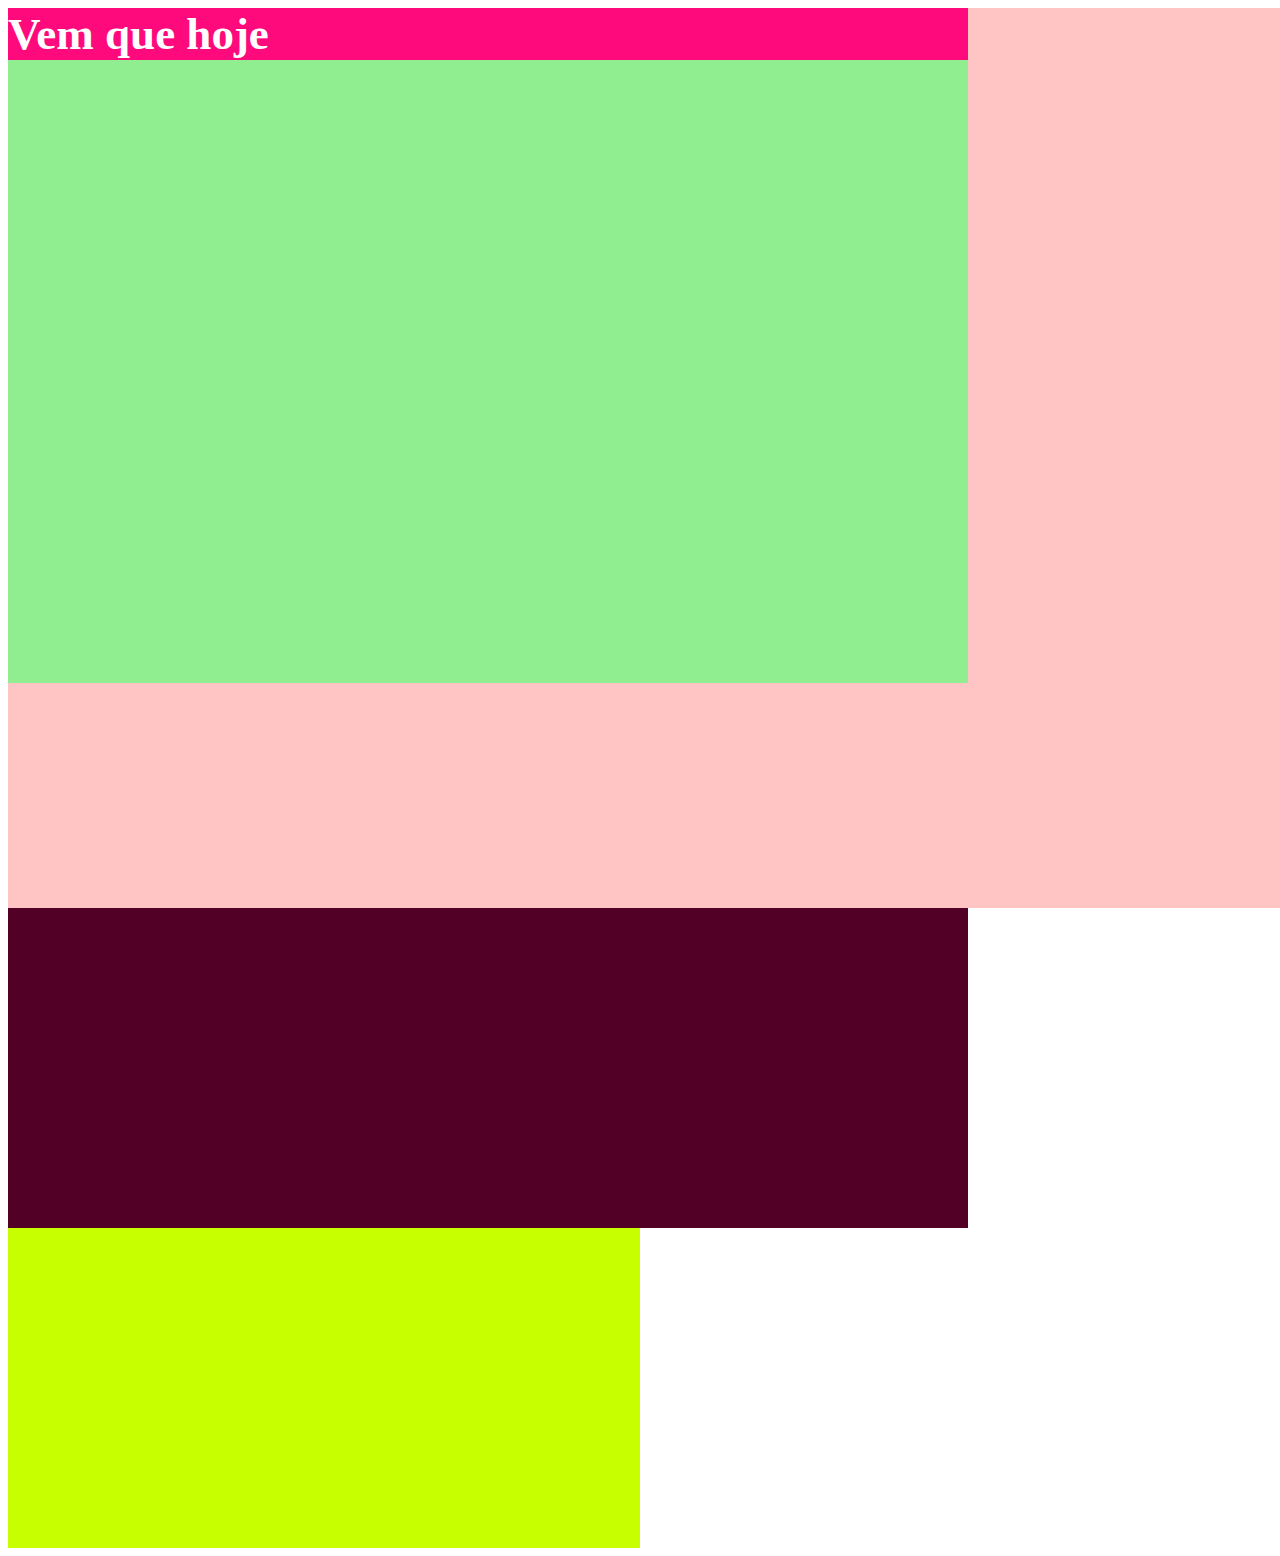
==== Exercícios/atividade1/exercicio02.html @ 9bc1d899 "Organizando pastas" ====
<!DOCTYPE html>
<html lang="pt-br">
<head>
    <meta charset="UTF-8">
    <meta name="viewport" content="width=device-width, initial-scale=1.0">
    <title>Exercício 02</title>
    <style>
        .forma1{
            background-color: #ff00003a; 
            height: 100vh; 
            width: 100vw;
            display: inline-block;
        }
        .forma2{
            background-color: #90EE90; 
            height: 75%; 
            width: 75%;
        }
        .forma3{
            color: white; 
            background-color: rgb(255, 10, 124); 
            font-size: 45px; 
            font-family: serif; 
            font-weight: bold;
        }
        .forma4{
            height: 50vw; 
            width: 50%; 
            background-color: rgb(200, 255, 0);
        }
        .forma5{
            width: 75vw; 
            height: 50%; 
            background-color: rgb(83, 0, 39);
        }
    </style>
</head>
<body>
    <div class="forma1">
        <div class="forma2">
            <div class="forma3">
                Vem que hoje
            </div>
        </div>
    </div>
    <br>
    <div class="forma4">
        <div class="forma5">

        </div>
    </div>
</body>
</html>
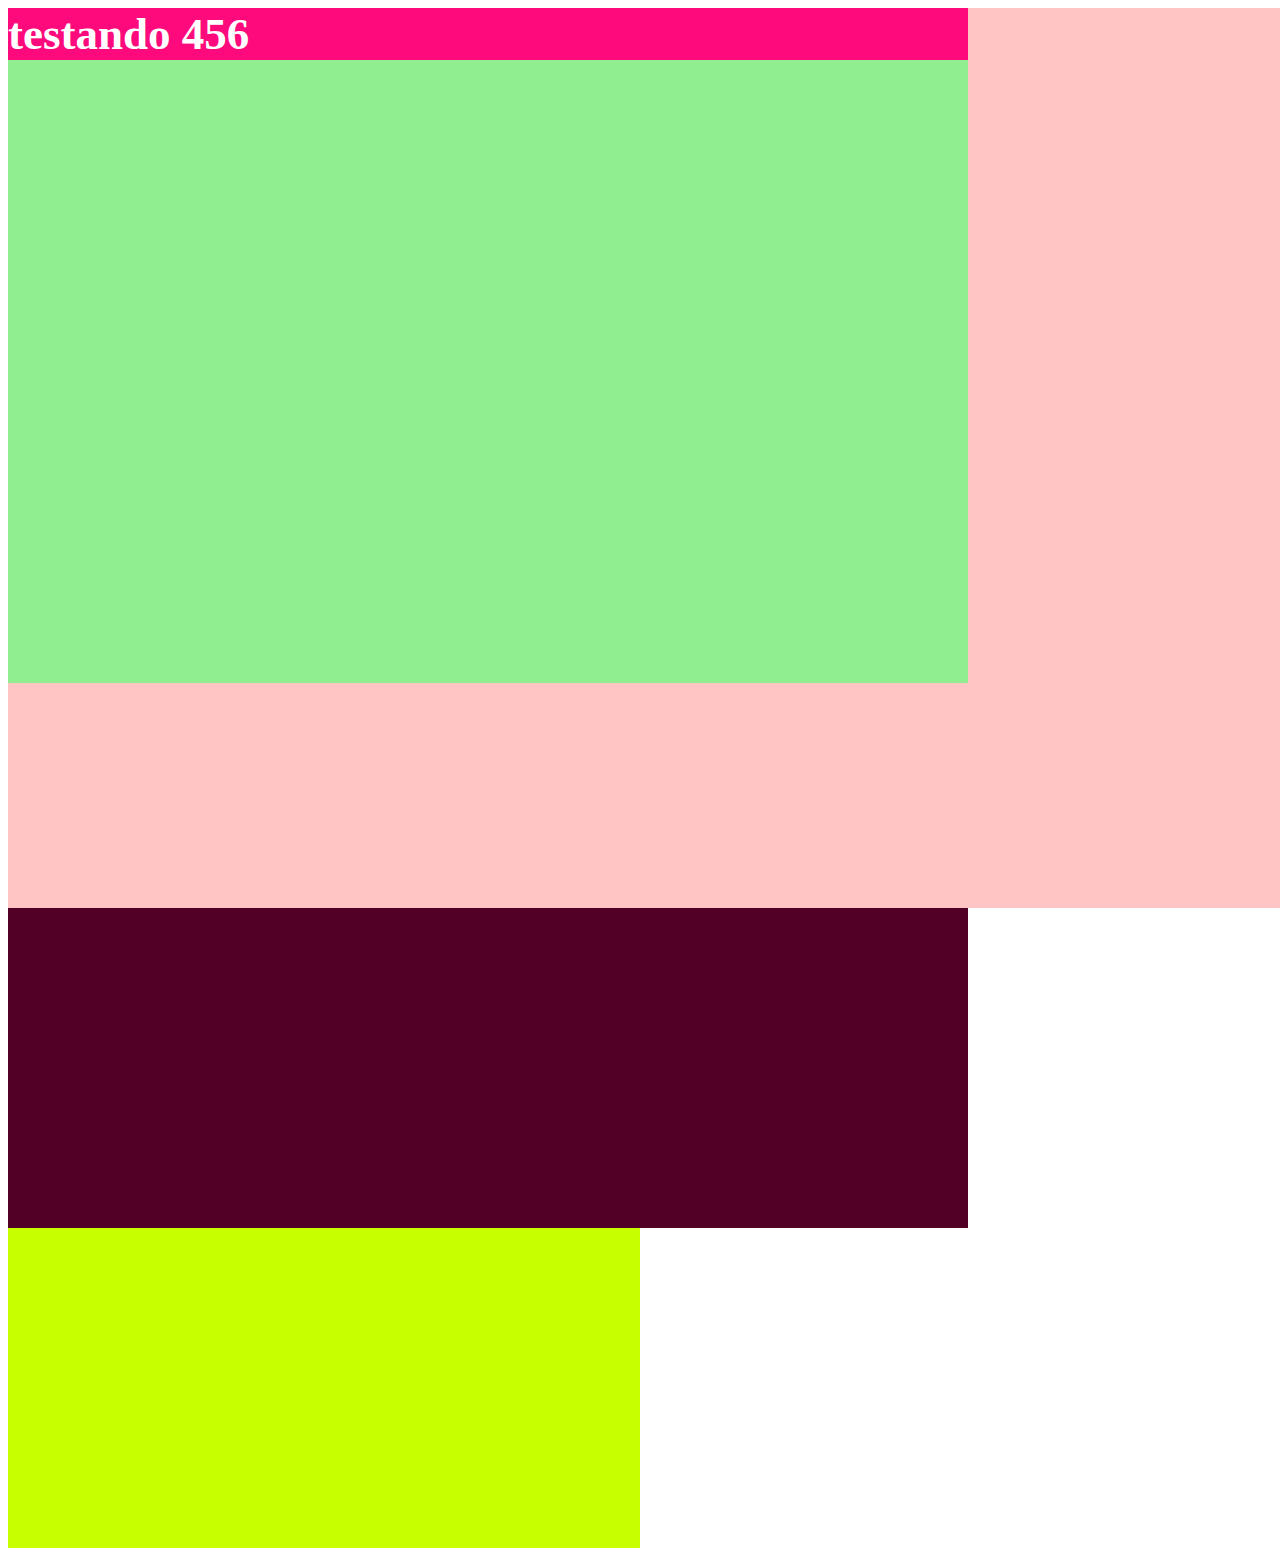
==== commit 12393669: "Atualizando o texto" ====
--- a/Exercícios/atividade1/exercicio02.html
+++ b/Exercícios/atividade1/exercicio02.html
@@ -39,7 +39,7 @@
     <div class="forma1">
         <div class="forma2">
             <div class="forma3">
-                Vem que hoje
+                testando 456
             </div>
         </div>
     </div>
